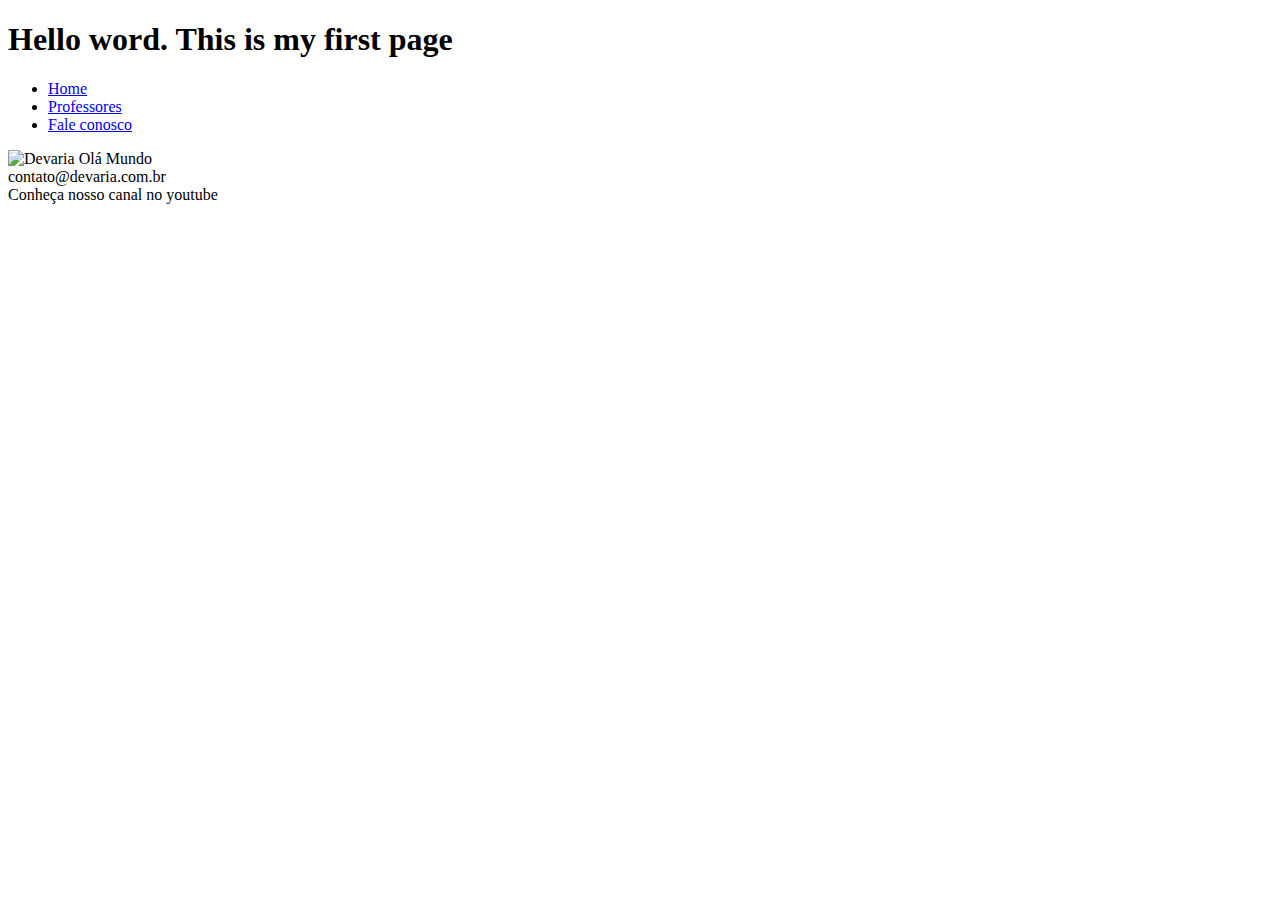
==== aula01/index.html @ 50766c50 "fiz uma pasta separada" ====
<!DOCTYPE html> <!--é o tipo de documento-->
<html lang="pt-br"> <!--propriedade do html. O  html está na lingua brasileira, pois o google que vai ler qual lingua eu quero ver.-->
<head> <!--configurações e parametros-->
    <meta charset="UTF-8"> <!-- meta serve para colocar diretrizes para que o browser entenda o que a gente precisa. Serve para v[arias configs. Já o charset identifica os caracteres da página. (seria o teclado, se vai ter cedilha, etc) No japao nao funciona o UTF-8-->
    <meta http-equiv="X-UA-Compatible" content="IE=edge">
    <meta name="viewport" content="width=device-width, initial-scale=1.0">
    <title>Olá mundo!</title>
</head>
<body>
    <header> <!--header é cabeçalho. Ele fica fixo. Não muda a página.-->
        <h1>Hello word. This is my first page</h1> <!--sempre começa com marcação de título-->
        <nav> <!--para ter coerencia na estrutura da pagina. Tudo que está aqui é conteudo de navegação, que é menu, botoes, etc Ele diz "estou abrindo aqui uma lista".-->
            <ul> <!--aqui que começa abrir a lista-->
                <li><a href="index.html">Home</a></li> <!--aqui começa a lista.-->
                <li><a href="professores.html">Professores</a></li> <!--<a></a> sempre acompanhada do href e vou direcionar algo nela. Preciso fazer isso para home, professores e faleconosco, pois eu vou clicar e vai entrar e ser direcionado para algum link. Coloco no <li> pq vai abrir nele. --> <!--obs: o home, professores e fale conosco tem que ficar dentro da tag <a></a>-->
                <li><a href="faleConosco.html">Fale conosco</a></li>
                
            </ul>
        </nav>
    </header> <!--quando termino o menu-->
    
<main> <!--utilizo o main para o conteúdo principal. Tudo que tiver dentro dele é a nossa página. Depois dele vem a section, que vai marcar a sessao. -->
    <section>
        <img src="https://www.devaria.com.br/static/media/template_video_dark.0175f672.svg" width="500px" alt="Devaria Olá Mundo"/> <!--aqui, eu tirei o height, pois, colocando somente o width o brownser já entende e redimensiona a imagem automaticamente. -->
    </section>
</main>

<footer> 
    <section>
    <span>contato@devaria.com.br</span> <br> <!--span é marcação como parte do texto-->
    <span>Conheça nosso canal no youtube</span>
    </section>
    
</footer>
</body>
</html>

<!--a primeira pagina chama index, exceto quando é login-->
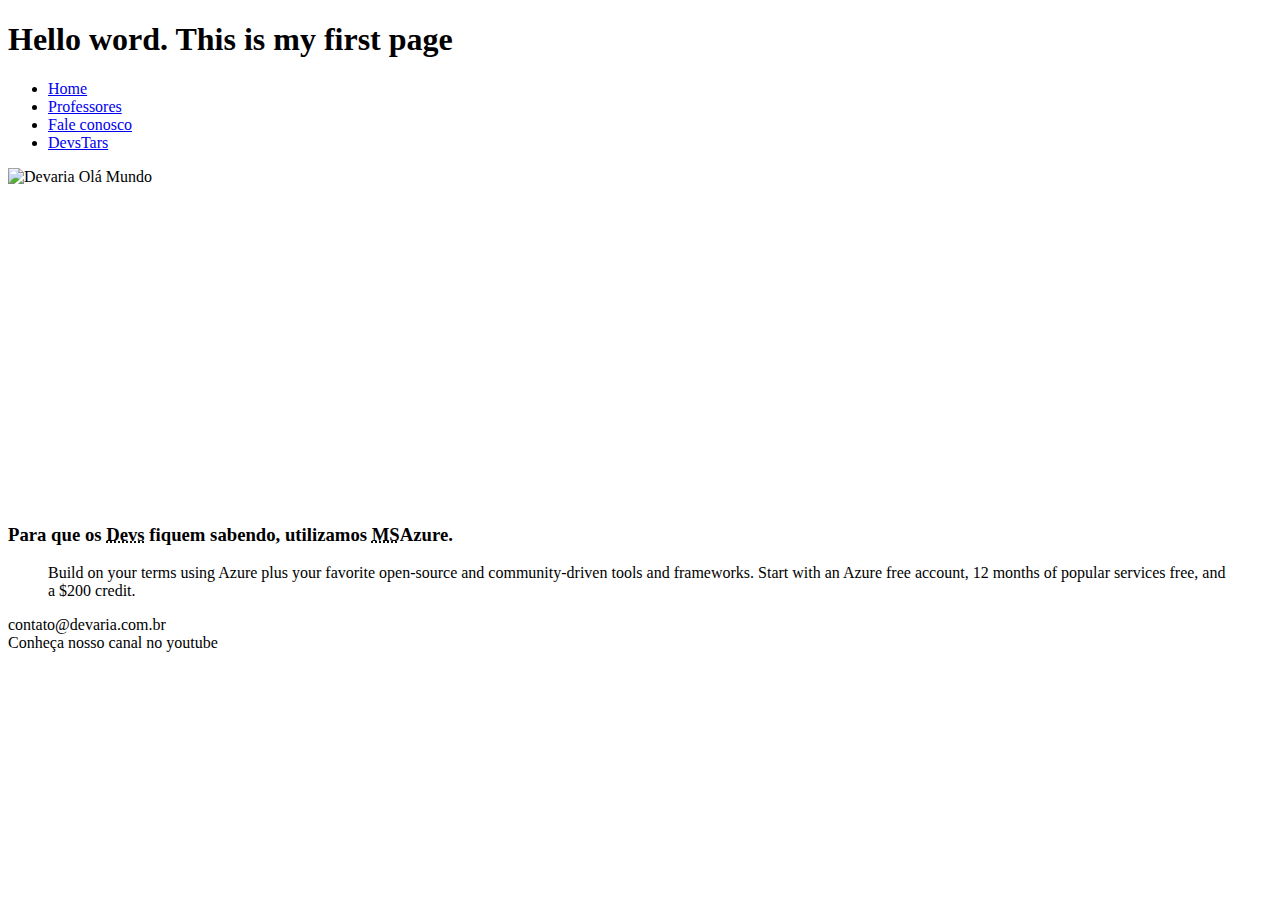
==== commit 7c5f66ed: "citação e abreviação" ====
--- a/aula01/index.html
+++ b/aula01/index.html
@@ -14,6 +14,7 @@
                 <li><a href="index.html">Home</a></li> <!--aqui começa a lista.-->
                 <li><a href="professores.html">Professores</a></li> <!--<a></a> sempre acompanhada do href e vou direcionar algo nela. Preciso fazer isso para home, professores e faleconosco, pois eu vou clicar e vai entrar e ser direcionado para algum link. Coloco no <li> pq vai abrir nele. --> <!--obs: o home, professores e fale conosco tem que ficar dentro da tag <a></a>-->
                 <li><a href="faleConosco.html">Fale conosco</a></li>
+                <li><a href="DevStars.html">DevsTars</a></li>
                 
             </ul>
         </nav>
@@ -23,6 +24,15 @@
     <section>
         <img src="https://www.devaria.com.br/static/media/template_video_dark.0175f672.svg" width="500px" alt="Devaria Olá Mundo"/> <!--aqui, eu tirei o height, pois, colocando somente o width o brownser já entende e redimensiona a imagem automaticamente. -->
     </section>
+    <section>
+        <div>
+            <iframe width="560" height="315" src="https://www.youtube.com/embed/BzN8gxjXTKQ" title="YouTube video player" frameborder="0" allow="accelerometer; autoplay; clipboard-write; encrypted-media; gyroscope; picture-in-picture" allowfullscreen></iframe>
+        </div>
+    </section> <!--aqui, para colocar vídeo no youtube, utilizo o iframde do próprio youtube. A tag do vídeo vai ser <video> e só quando eu tiver o video no meu pc.-->
+        <section>
+            <h3>Para que os <abbr title="Developers">Devs</abbr> fiquem sabendo, utilizamos <abbr title="Microsoft">MS</abbr>Azure.</h3>
+            <blockquote cite="https://azure.microsoft.com/pt-br/">Build on your terms using Azure plus your favorite open-source and community-driven tools and frameworks. Start with an Azure free account, 12 months of popular services free, and a $200 credit.</blockquote> <!--abbr é para traduzir a abreviação. O blockcoath é para citar a fonte.-->
+        </section>
 </main>
 
 <footer> 
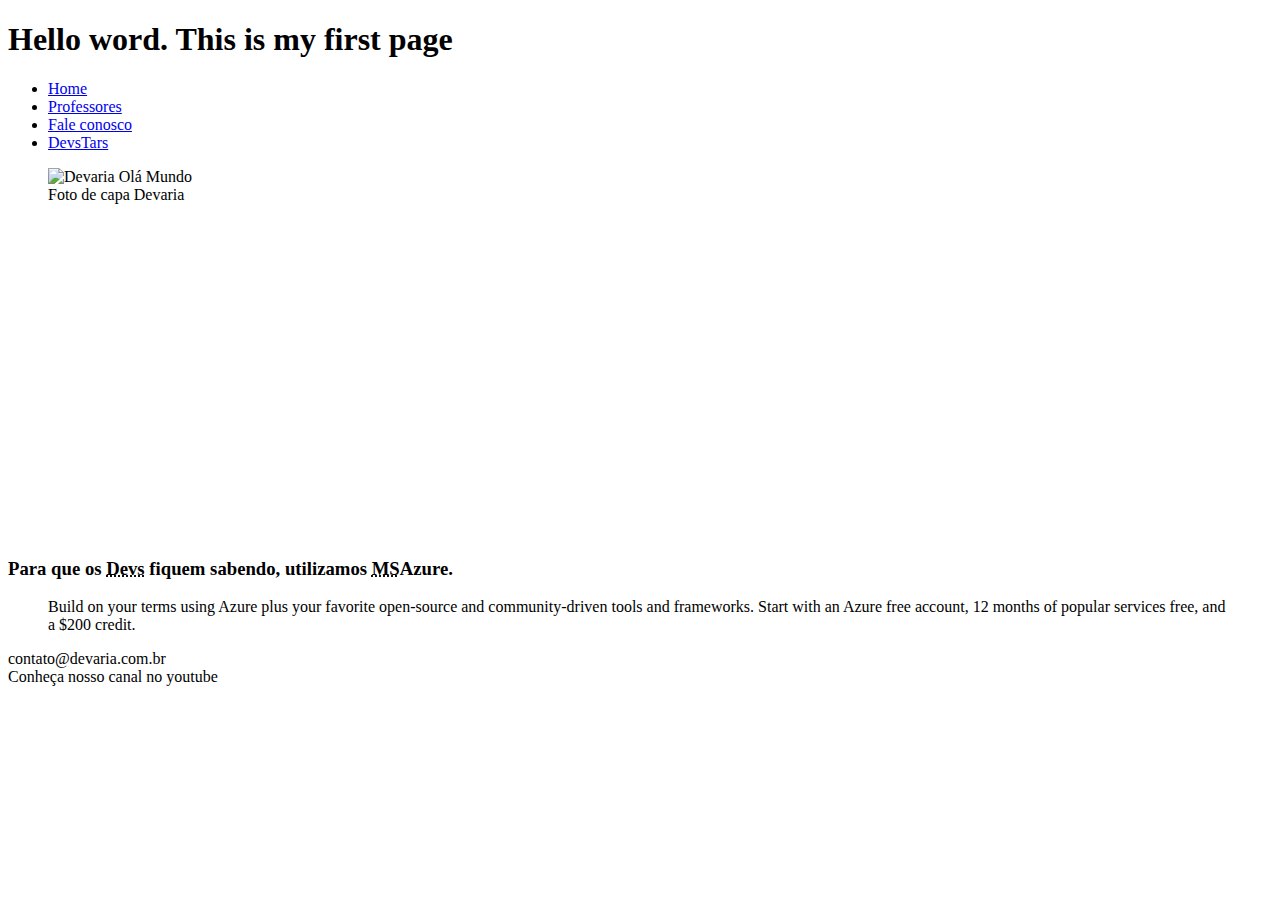
==== commit 8fbd08c0: "fim da aula 15" ====
--- a/aula01/index.html
+++ b/aula01/index.html
@@ -2,8 +2,12 @@
 <html lang="pt-br"> <!--propriedade do html. O  html está na lingua brasileira, pois o google que vai ler qual lingua eu quero ver.-->
 <head> <!--configurações e parametros-->
     <meta charset="UTF-8"> <!-- meta serve para colocar diretrizes para que o browser entenda o que a gente precisa. Serve para v[arias configs. Já o charset identifica os caracteres da página. (seria o teclado, se vai ter cedilha, etc) No japao nao funciona o UTF-8-->
-    <meta http-equiv="X-UA-Compatible" content="IE=edge">
-    <meta name="viewport" content="width=device-width, initial-scale=1.0">
+    <meta name="description" content="A devaria é um site muito bom que ensina html, css e etc sem cobrar nada e muito melhor que a DIO. "/>
+    <meta http-equiv="X-UA-Compatible" content="IE=edge"/>
+    <meta name="viewport" content="width=device-width, initial-scale=1.0"/>
+    <meta name="keywords" content="devaria, programação, aulas ao vivo, formação de graça."/>
+    <meta name="author" content="Ligia Ribeiro"/>
+    <meta http-equiv="refresh" content="300"/><!--só colocar se realmente precisar dar refresh na página/-->
     <title>Olá mundo!</title>
 </head>
 <body>
@@ -22,7 +26,10 @@
     
 <main> <!--utilizo o main para o conteúdo principal. Tudo que tiver dentro dele é a nossa página. Depois dele vem a section, que vai marcar a sessao. -->
     <section>
-        <img src="https://www.devaria.com.br/static/media/template_video_dark.0175f672.svg" width="500px" alt="Devaria Olá Mundo"/> <!--aqui, eu tirei o height, pois, colocando somente o width o brownser já entende e redimensiona a imagem automaticamente. -->
+        <figure>
+            <img src="https://www.devaria.com.br/static/media/template_video_dark.0175f672.svg" width="500px" alt="Devaria Olá Mundo"/> <!--aqui, eu tirei o height, pois, colocando somente o width o brownser já entende e redimensiona a imagem automaticamente. -->
+            <figcaption>Foto de capa Devaria</figcaption>
+        </figure>
     </section>
     <section>
         <div>
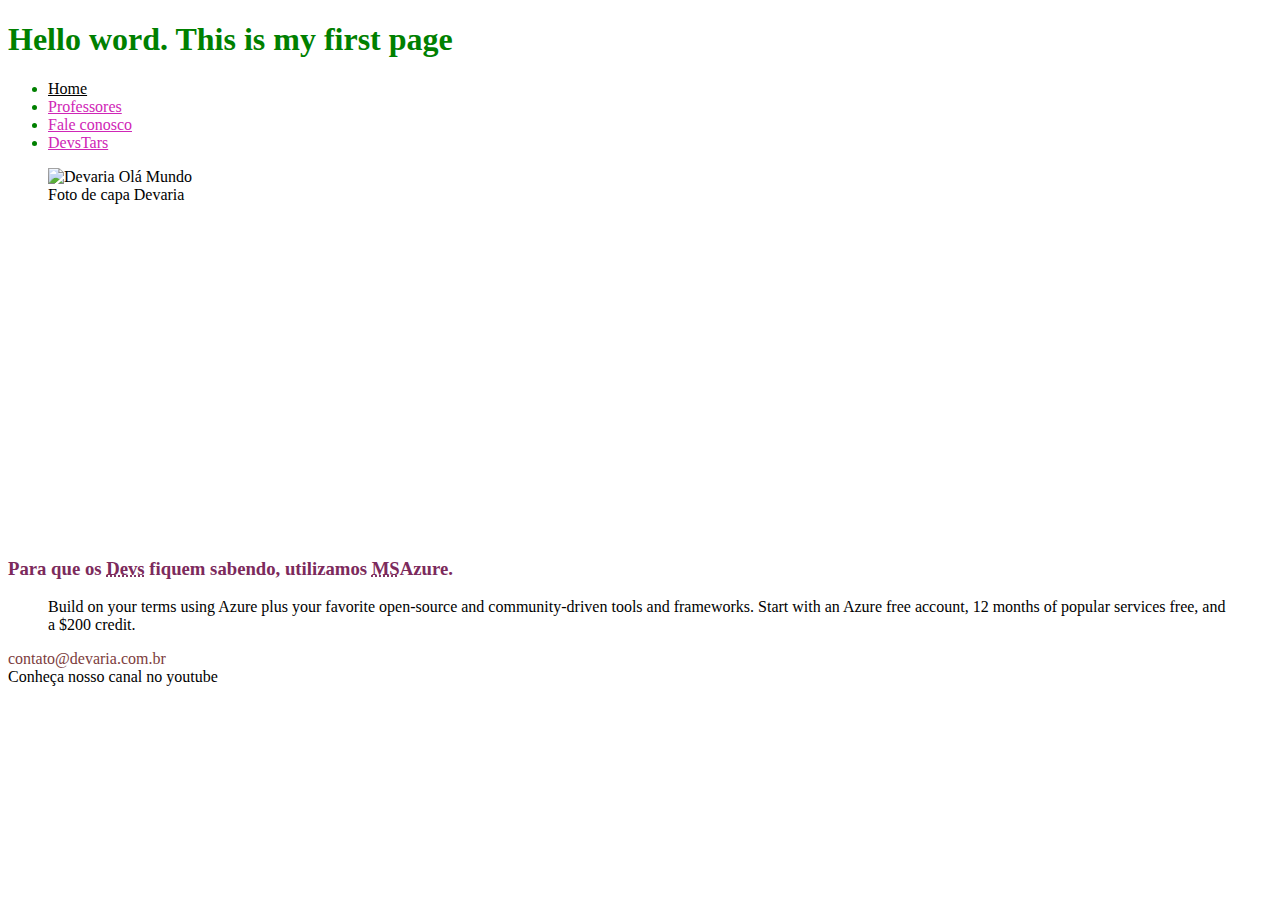
==== commit 032a415e: "aula 16 parte 2" ====
--- a/aula01/index.html
+++ b/aula01/index.html
@@ -8,14 +8,18 @@
     <meta name="keywords" content="devaria, programação, aulas ao vivo, formação de graça."/>
     <meta name="author" content="Ligia Ribeiro"/>
     <meta http-equiv="refresh" content="300"/><!--só colocar se realmente precisar dar refresh na página/-->
+    <meta name="viewport" content="width=device-width, initial-scale=1.0"> <!--precisa dessa tag para ajustar de acordo com o dispositivo-->
+
     <title>Olá mundo!</title>
+
+    <link rel="stylesheet" href="public/css/index.css"> <!--css fica como ultimo antes do fim do head.-->
 </head>
 <body>
-    <header> <!--header é cabeçalho. Ele fica fixo. Não muda a página.-->
+    <header style="color: green;"> <!--header é cabeçalho. Ele fica fixo. Não muda a página.--> <!--nunca esquecer o ; no css-->
         <h1>Hello word. This is my first page</h1> <!--sempre começa com marcação de título-->
-        <nav> <!--para ter coerencia na estrutura da pagina. Tudo que está aqui é conteudo de navegação, que é menu, botoes, etc Ele diz "estou abrindo aqui uma lista".-->
+        <nav class="color-pinku"> <!--para ter coerencia na estrutura da pagina. Tudo que está aqui é conteudo de navegação, que é menu, botoes, etc Ele diz "estou abrindo aqui uma lista".-->
             <ul> <!--aqui que começa abrir a lista-->
-                <li><a href="index.html">Home</a></li> <!--aqui começa a lista.-->
+                <li><a href="index.html" id="link-home">Home</a></li> <!--aqui começa a lista.-->
                 <li><a href="professores.html">Professores</a></li> <!--<a></a> sempre acompanhada do href e vou direcionar algo nela. Preciso fazer isso para home, professores e faleconosco, pois eu vou clicar e vai entrar e ser direcionado para algum link. Coloco no <li> pq vai abrir nele. --> <!--obs: o home, professores e fale conosco tem que ficar dentro da tag <a></a>-->
                 <li><a href="faleConosco.html">Fale conosco</a></li>
                 <li><a href="DevStars.html">DevsTars</a></li>
@@ -44,7 +48,7 @@
 
 <footer> 
     <section>
-    <span>contato@devaria.com.br</span> <br> <!--span é marcação como parte do texto-->
+    <span class="color-brown">contato@devaria.com.br</span> <br> <!--span é marcação como parte do texto-->
     <span>Conheça nosso canal no youtube</span>
     </section>
     
--- a/aula01/public/css/index.css
+++ b/aula01/public/css/index.css
@@ -0,0 +1,22 @@
+h3 {
+    color: rgb(124, 42, 92);
+}
+
+a {
+    color: brown;
+}
+
+.color-brown { 
+    color: rgb(124, 60, 60);
+} /*aqui você coloca . e nome da classe*/
+
+.color-pink {
+    color: rgb(199, 124, 195);
+}
+#link-home {
+    color: black;
+} /* aqui você coloca # para ID*/
+
+.color-pinku ul li a {
+    color: rgb(207, 38, 182);
+}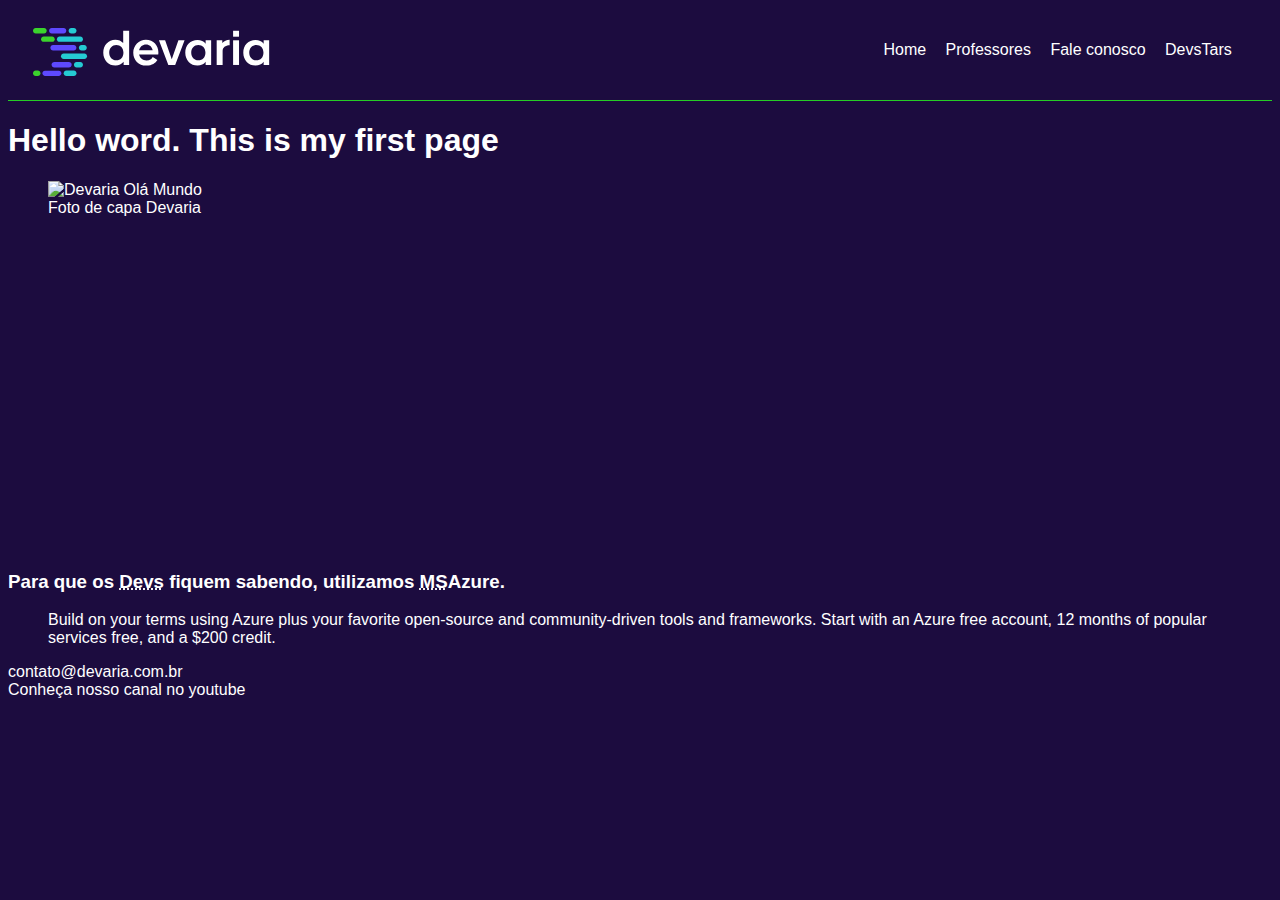
==== commit 49717413: "fim da aula 16" ====
--- a/aula01/index.html
+++ b/aula01/index.html
@@ -11,25 +11,29 @@
     <meta name="viewport" content="width=device-width, initial-scale=1.0"> <!--precisa dessa tag para ajustar de acordo com o dispositivo-->
 
     <title>Olá mundo!</title>
-
+    <link rel="stylesheet" href="public/css/header.css">
     <link rel="stylesheet" href="public/css/index.css"> <!--css fica como ultimo antes do fim do head.-->
+    <link rel="stylesheet" href="public/css/devaria.css">
 </head>
 <body>
-    <header style="color: green;"> <!--header é cabeçalho. Ele fica fixo. Não muda a página.--> <!--nunca esquecer o ; no css-->
-        <h1>Hello word. This is my first page</h1> <!--sempre começa com marcação de título-->
-        <nav class="color-pinku"> <!--para ter coerencia na estrutura da pagina. Tudo que está aqui é conteudo de navegação, que é menu, botoes, etc Ele diz "estou abrindo aqui uma lista".-->
+    <header> <!--header é cabeçalho. Ele fica fixo. Não muda a página.--> <!--nunca esquecer o ; no css-->
+        <a href="index.html" class="link-logo">
+            <img src="public/css/fotos/logo-devaria-02.933327f5.svg" alt="Logo devaria" />
+        </a>
+        <nav class="menu"> <!--para ter coerencia na estrutura da pagina. Tudo que está aqui é conteudo de navegação, que é menu, botoes, etc Ele diz "estou abrindo aqui uma lista".-->
             <ul> <!--aqui que começa abrir a lista-->
-                <li><a href="index.html" id="link-home">Home</a></li> <!--aqui começa a lista.-->
+                <li><a href="index.html">Home</a></li> <!--aqui começa a lista.-->
                 <li><a href="professores.html">Professores</a></li> <!--<a></a> sempre acompanhada do href e vou direcionar algo nela. Preciso fazer isso para home, professores e faleconosco, pois eu vou clicar e vai entrar e ser direcionado para algum link. Coloco no <li> pq vai abrir nele. --> <!--obs: o home, professores e fale conosco tem que ficar dentro da tag <a></a>-->
                 <li><a href="faleConosco.html">Fale conosco</a></li>
                 <li><a href="DevStars.html">DevsTars</a></li>
-                
-            </ul>
-        </nav>
-    </header> <!--quando termino o menu-->
-    
-<main> <!--utilizo o main para o conteúdo principal. Tudo que tiver dentro dele é a nossa página. Depois dele vem a section, que vai marcar a sessao. -->
-    <section>
+                    
+                </ul>
+            </nav>
+        </header> <!--quando termino o menu-->
+        
+        <main> <!--utilizo o main para o conteúdo principal. Tudo que tiver dentro dele é a nossa página. Depois dele vem a section, que vai marcar a sessao. -->
+            <h1 class="title">Hello word. This is my first page</h1> <!--sempre começa com marcação de título-->
+        <section class="cover-container">
         <figure>
             <img src="https://www.devaria.com.br/static/media/template_video_dark.0175f672.svg" width="500px" alt="Devaria Olá Mundo"/> <!--aqui, eu tirei o height, pois, colocando somente o width o brownser já entende e redimensiona a imagem automaticamente. -->
             <figcaption>Foto de capa Devaria</figcaption>
--- a/aula01/public/css/header.css
+++ b/aula01/public/css/header.css
@@ -0,0 +1,38 @@
+header .link-logo {
+    display: block;
+    padding: 20px 25px;
+    border-bottom: 1px solid #25cd25;
+}
+
+header nav ul {
+    padding: 0px;
+    text-align: center;
+  
+}
+
+header nav ul li:not(last-child){
+    display: inline-block;
+    margin-right: 15px;
+    
+}
+
+.menu li a{
+    color: #fff;
+    text-decoration: none;
+}
+
+.menu li a:hover {
+    color: #25cd25;
+    text-decoration: underline;
+}
+
+@media screen and (min-width: 992px) {
+    header {
+        position: relative;
+    }
+    .menu{
+        position: absolute;
+        right: 2%;
+        top: 18%;
+    }
+}
--- a/aula01/public/css/index.css
+++ b/aula01/public/css/index.css
@@ -1,22 +1,3 @@
-h3 {
-    color: rgb(124, 42, 92);
-}
-
-a {
-    color: brown;
-}
-
-.color-brown { 
-    color: rgb(124, 60, 60);
-} /*aqui você coloca . e nome da classe*/
-
-.color-pink {
-    color: rgb(199, 124, 195);
-}
-#link-home {
-    color: black;
-} /* aqui você coloca # para ID*/
-
-.color-pinku ul li a {
-    color: rgb(207, 38, 182);
+.cover-container figure img {
+    width: 100%;
 }--- a/aula01/public/css/devaria.css
+++ b/aula01/public/css/devaria.css
@@ -0,0 +1,12 @@
+/* estilo global do site */
+
+html {
+    height: 100%;
+}
+
+body {
+    background-color: #1c0c3f;
+    font-family: sans-serif;
+    color: #fff;
+
+}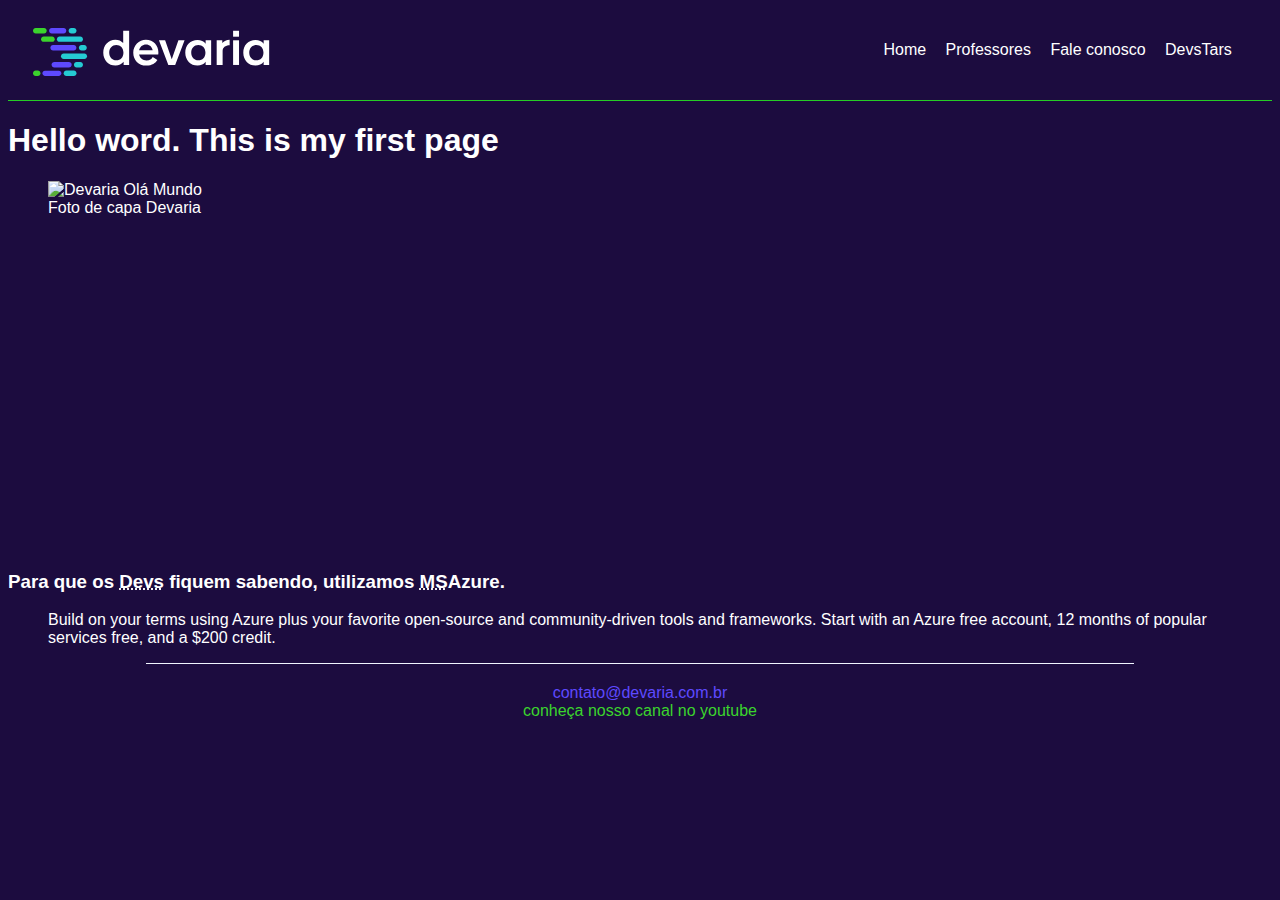
==== commit 5bf5a8e1: "aula 17 parte 1" ====
--- a/aula01/index.html
+++ b/aula01/index.html
@@ -14,6 +14,7 @@
     <link rel="stylesheet" href="public/css/header.css">
     <link rel="stylesheet" href="public/css/index.css"> <!--css fica como ultimo antes do fim do head.-->
     <link rel="stylesheet" href="public/css/devaria.css">
+    <link rel="stylesheet" href="public/css/footer.css">
 </head>
 <body>
     <header> <!--header é cabeçalho. Ele fica fixo. Não muda a página.--> <!--nunca esquecer o ; no css-->
--- a/aula01/public/css/footer.css
+++ b/aula01/public/css/footer.css
@@ -0,0 +1,16 @@
+footer {
+    text-align: center;
+    border-top: 1px solid #f0f5ff; /*aquela linha*/
+    padding: 20px;
+    width: 75%; /*para diminuir a linha*/
+    margin: auto; /* para ela ficar no centro e não na direita*/
+    text-transform: lowercase; /*deixa todas as letras minusculas*/
+}
+
+footer section span:first-child{
+    color: #5e49ff;
+}
+
+footer section span:last-child{
+    color: #3bd42d;
+}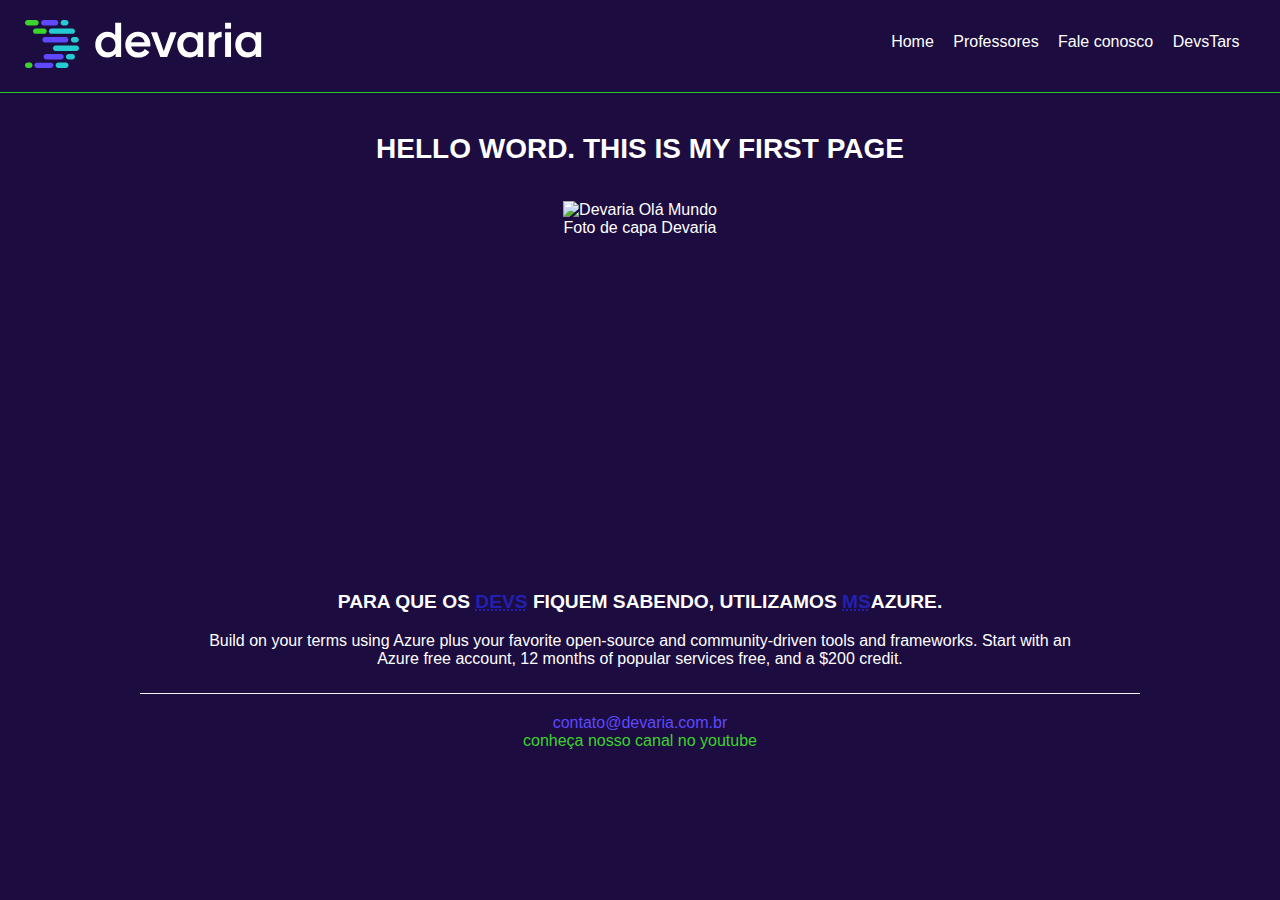
==== commit 8e45ead7: "aula 17 parte 2" ====
--- a/aula01/index.html
+++ b/aula01/index.html
@@ -42,12 +42,12 @@
     </section>
     <section>
         <div>
-            <iframe width="560" height="315" src="https://www.youtube.com/embed/BzN8gxjXTKQ" title="YouTube video player" frameborder="0" allow="accelerometer; autoplay; clipboard-write; encrypted-media; gyroscope; picture-in-picture" allowfullscreen></iframe>
+            <iframe width="560" height="315" src="https://www.youtube.com/embed/BzN8gxjXTKQ" title="YouTube video player" frameborder="0" allow="accelerometer; autoplay; clipboard-write; encrypted-media; gyroscope; picture-in-picture" allowfullscreen class="section-video"></iframe>
         </div>
     </section> <!--aqui, para colocar vídeo no youtube, utilizo o iframde do próprio youtube. A tag do vídeo vai ser <video> e só quando eu tiver o video no meu pc.-->
-        <section>
+        <section class="section-azure">
             <h3>Para que os <abbr title="Developers">Devs</abbr> fiquem sabendo, utilizamos <abbr title="Microsoft">MS</abbr>Azure.</h3>
-            <blockquote cite="https://azure.microsoft.com/pt-br/">Build on your terms using Azure plus your favorite open-source and community-driven tools and frameworks. Start with an Azure free account, 12 months of popular services free, and a $200 credit.</blockquote> <!--abbr é para traduzir a abreviação. O blockcoath é para citar a fonte.-->
+            <blockquote cite="https://azure.microsoft.com/pt-br/" class="text-justify">Build on your terms using Azure plus your favorite open-source and community-driven tools and frameworks. Start with an Azure free account, 12 months of popular services free, and a $200 credit.</blockquote> <!--abbr é para traduzir a abreviação. O blockcoath é para citar a fonte.-->
         </section>
 </main>
 
--- a/aula01/public/css/index.css
+++ b/aula01/public/css/index.css
@@ -1,3 +1,32 @@
+main{
+    text-align: center;
+}
+
 .cover-container figure img {
     width: 100%;
+}
+
+main h3 {
+    font-size: 1.2em;
+    text-transform: uppercase;
+}
+
+main section abbr{
+    color: #2525cbd3;
+}
+
+@media screen and (min-width: 992px) {
+     .cover-container{
+        width: 40%;
+    }
+    .cover-container,
+    .section-video {
+        display: inline-block;
+    }
+    main .section-azure blockquote {
+        width: 70%;
+        margin: auto;
+        margin-bottom: 25px;
+        text-align: center;
+    }
 }--- a/aula01/public/css/devaria.css
+++ b/aula01/public/css/devaria.css
@@ -5,8 +5,24 @@
 }
 
 body {
+
     background-color: #1c0c3f;
     font-family: sans-serif;
     color: #fff;
+    margin: 0;
 
+}
+
+.title {
+    padding: 0 20px;
+    font-size: 1.75em;
+    text-transform: uppercase; /*deixa tudo maiusculo*/
+}
+
+h1.title { /*diz para pegar o h1 que tem a classe title*/
+    margin: 40px auto 20px;
+}
+
+.text-justify {
+    text-align: justify;
 }